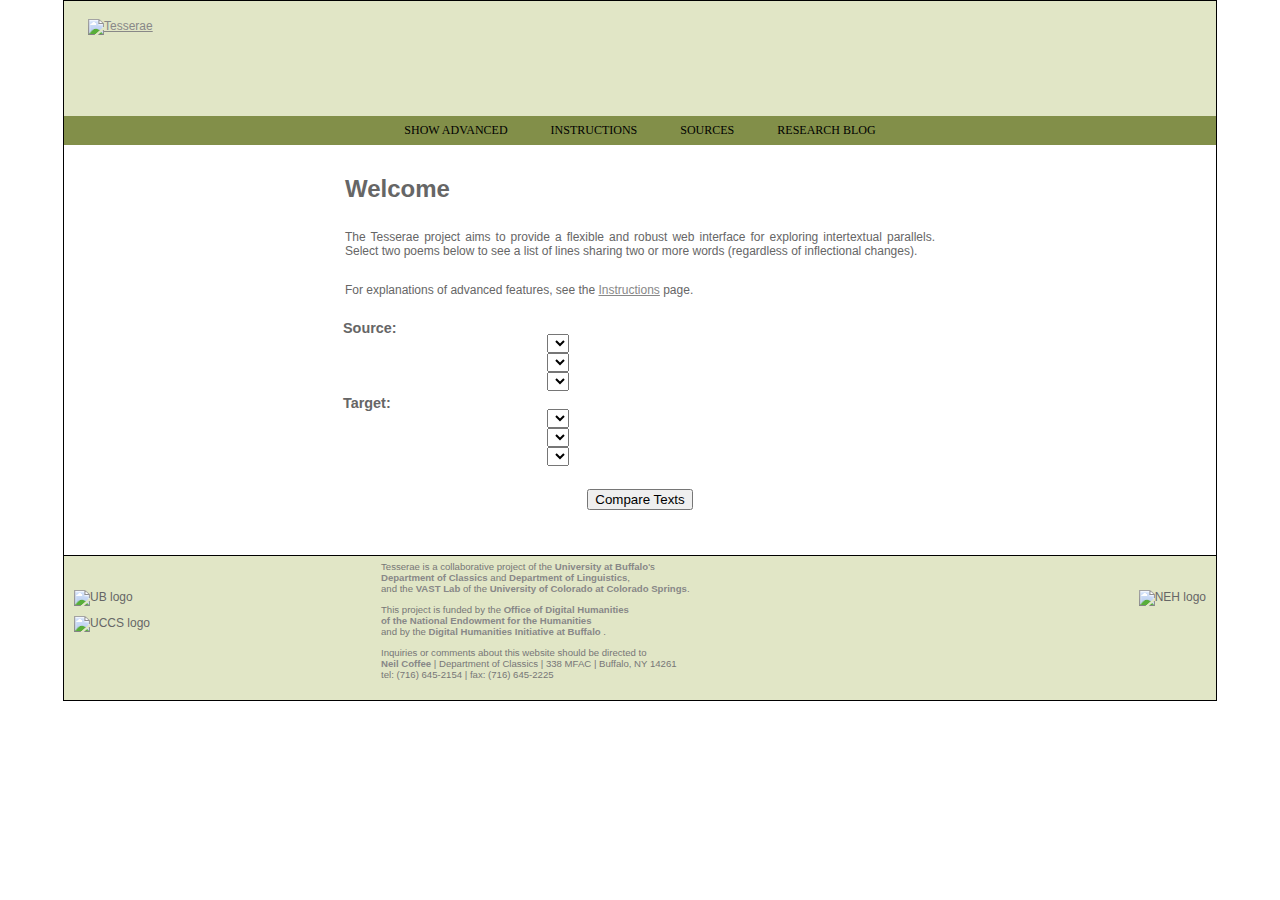
==== html/index.html @ dc73d6cf "Merge branch 'metadata_db' of https://github.com/cwf2/tesserae into metadata_db" ====
<!DOCTYPE html>

<html>
	<head lang="en-US">
		<meta http-equiv="Content-Type" content="text/html; charset=utf-8">
		<meta name="author" content="Neil Coffee, Jean-Pierre Koenig, Shakthi Poornima, Chris Forstall, Roelant Ossewaarde, James Gawley">
		<meta name="keywords" content="intertext, text analysis, classics, university at buffalo, latin">
		<meta name="description" content="Intertext analyzer for Latin texts">

		<link href="/css/style.css" rel="stylesheet" type="text/css"/>
		<link href="/images/favicon.ico" rel="shortcut icon"/>
		
		<script src="/tesserae.js"></script>
		<script src="/jquery.js"></script>
		<script type="text/javascript">
			var is_adv = false

			function toggle_adv() {
				if (is_adv) {
					$(".adv").hide()
					$("#toggle_adv").text("show advanced")
				}
				else {
					$(".adv").show()
					$("#toggle_adv").text("hide advanced")
				}
				is_adv = ! is_adv
			}
		</script>
		
		<style type="text/css">
			.adv { display: none; }
		</style>

		<!--head_insert-->

		<title>Tesserae</title>

	</head>
	<body>

		<div id="container">

		<div id="header"> 
		
			<div id="header_image">
				<a href="/"><img src="/images/Tesserae.png" alt="Tesserae" width="300"></a>
			</div>		
			<div id="nav_sub">
				<ul>
					<li><a id="toggle_adv" style="cursor:pointer;" onclick="toggle_adv()">Show Advanced</a></li>
					<li><a href="/help_adv.php">Instructions</a></li>
					<li><a href="/sources.php">Sources</a></li>
					<li><a href="http://tesserae.caset.buffalo.edu/blog/">Research Blog</a></li>
				</ul>
			</div>
	</div>
	<div id="main">
		<h1>Welcome</h1>
		
		<p>
			The Tesserae project aims to provide a flexible and robust web interface for exploring intertextual parallels. 
			Select two poems below to see a list of lines sharing two or more words (regardless of inflectional changes).
		</p>
		<p>
		For explanations of advanced features, see the <a href="/help_advanced.php">Instructions</a> page.
		</p>
	
		<form action="/cgi-bin/read_table.pl" method="get" ID="Form1">

			<table class="input">
				<tr>
					<th>Source:</th>
					<td>
						<select id="sel_source_langs" class="adv" onchange="get_authors('source');">
						</select><br />
						<select id="sel_source_authors" onchange="get_texts('source');">
						</select><br />
						<select id="sel_source_texts" onchange="get_parts('source');">
						</select><br />
						<select id="sel_source_parts" name="source">
						</select>
					</td>
				</tr>
				<tr>
					<th>Target:</th>
					<td>
						<select id="sel_target_langs" class="adv" onchange="get_authors('target');">
						</select><br />
						<select id="sel_target_authors" onchange="get_texts('target');">
						</select><br />
						<select id="sel_target_texts" onchange="get_parts('target');">
						</select><br />
						<select id="sel_target_parts" name="target">
						</select>
					</td>
				</tr>
			</table>

			<div class="adv">
				<table class="input">
					<tr>
						<th>Unit:</th>
						<td>
							<select id="sel_units" name="unit">
							</select>
						</td>
					</tr>
					<tr>
						<th>Feature:</th>
						<td>
							<select id="sel_features" name="feature">
							</select>
						</td>
					</tr>
					<tr>
						<th>Number of stop words:</th>
						<td>
							<select name="stopwords">
								<option value="0">0</option>
								<option value="10" selected="selected">10</option>
								<option value="20">20</option>
								<option value="30">30</option>
								<option value="40">40</option>
								<option value="50">50</option>
								<option value="100">100</option>
								<option value="150">150</option>
								<option value="200">200</option>
							</select>							
						</td>
					</tr>
					<tr>
						<th>Stoplist basis:</th>
						<td>
							<select name="stbasis">
								<option value="corpus">corpus</option>
								<option value="target">target</option>
								<option value="source">source</option>
								<option value="both" selected="selected">target + source</option>
							</select>
						</td>
					</tr>
					<tr>
						<th>Score basis:</th>
						<td>
							<select name="score">
								<option value="word">word</option>
								<option value="stem">stem</option>
								<option value="feature" selected="selected">feature</option>								
							</select>
						</td>
					</tr>
					<tr>
						<th>Maximum distance:</th>
						<td>
							<select name="dist">
								<option value="999">no max</option>
								<option value="5">5 words</option>
								<option value="10" selected="selected">10 words</option>
								<option value="20">20 words</option>
								<option value="30">30 words</option>
								<option value="40">40 words</option>
								<option value="50">50 words</option>
							</select>							
						</td>
					</tr>
					<tr>
						<th>Distance metric:</th>
						<td>
							<select name="dibasis">
								<option value="span">span</option>
								<option value="span-target">span-target</option>
								<option value="span-source">span-source</option>
								<option value="freq" selected="selected">frequency</option>
								<option value="freq-target">freq-target</option>
								<option value="freq-source">freq-source</option>
							</select>
						</td>
					</tr>
					<tr>
						<th>Drop scores below:</td>
						<td>
							<select name="cutoff">
								<option value="0">no cutoff</option>
								<option value="3">3</option>
								<option value="4">4</option>
								<option value="5">5</option>
								<option value="6">6</option>
								<option value="7" selected="selected">7</option>
								<option value="8">8</option>
								<option value="9">9</option>
							</select>
						</td>
					</tr>
				</table>
			</div>
			<div style="text-align:center; padding:20px;">
				<input type="submit" value="Compare Texts" ID="btnSubmit" NAME="btnSubmit" />
			</div>
		</form>
		<script type="text/javascript">
			get_langs('target', 'la')
			get_langs('source', 'la')
		</script>
	</div>
	<div id="footer">
		<div class="footer_icon_left">
				<img src="/images/ublogo.png" class="logo_wide" alt="UB logo"> <br />
				<img src="/images/uccs.png" class="logo_wide" alt="UCCS logo"> <br />
			</div>
			<div class="footer_icon_right">
				<img src="/images/neh_logo-light_bg.png" alt="NEH logo" class="logo_wide">
			</div>
			<div id="footer_content">
				<p> 
					Tesserae is a collaborative project of the 
					<a href="http://www.buffalo.edu">University at Buffalo</a>'s <br />
					<a href="http://www.classics.buffalo.edu"><b>Department of Classics</b></a> and
					<a href="http://linguistics.buffalo.edu"><b>Department of Linguistics</b></a>,<br />
					and the <a href="http://vast.uccs.edu">VAST Lab</a> of the 
					<a href="http://www.uccs.edu/">University of Colorado at Colorado Springs</a>.
				</p>
  					<p>
					This project is funded by the
					<a href="http://www.neh.gov/ODH/ODHUpdate/tabid/108/EntryId/177/Announcing-22-New-Start-Up-Grant-Awards-March-2012.aspx">
						<b>Office of Digital Humanities</b><br /> 
						of the <b>National Endowment for the Humanities</b>
					</a>
					<br /> and by the 
					<a href="http://digitalhumanities.buffalo.edu/">
						<b>Digital Humanities Initiative at Buffalo</b>
					</a>.<br />
				</p>
				<p>	
					Inquiries or comments about this website should be 
					directed to <br/>
					<a href="mailto:ncoffee@buffalo.edu"> <b>Neil Coffee</b></a> |
  		
					Department of Classics | 338 MFAC | Buffalo, NY 14261<br />

  						tel: (716) 645-2154 | fax: (716) 645-2225
				</p>
			</div>
		</div>
		</div> <!-- closes container -->
	</body>
</html>
---- css/style.css ----
body
{
	color : #666;
	background : #fff;
	margin : 0px;
	padding : 0px;
	font-family : arial, helvetica, sans-serif;
	font-size : 12px;
}

div#container
{
	min-width : 800px;
	width : 90%;
	border : 1px solid #000;
	margin: 0px auto;
}

div#header
{
	position: relative;
	background: #e1e6c6;
	height: 12em;
}

div#header_image
{
	position: absolute;
	margin: 1.5em 2em;
}

div#nav_main
{
	position: absolute;
	top: 0px;
	right: 0px;
	text-align: left;
}

div#nav_main ul
{
	margin: 10px 20px;
	list-style-type: none;
}

div#nav_main ul li
{
	list-style-type: none;
	padding: 2px;
}

div#nav_main li a
{
	text-transform : uppercase;
	text-decoration : none;
	font-family : "times new roman", serif;
}

div#nav_main a:hover
{
	clear: both;
	color : red;
}

div#nav_sub
{
	position: absolute;
	bottom: 0px;
	width: 100%;
	padding: auto;
	height : 29px;
	line-height : 29px;
	background : 	#828F49;
	text-transform : uppercase;
	font-family : "times new roman", serif;
	text-align: center;
}

div#nav_sub ul
{
	margin: 0px;
}

div#nav_sub ul li
{
	list-style-type: none;
	display: block;
	display: inline;
	padding: 0px 20px;
}

div#nav_sub li a
{
	color: black;
	text-decoration: none;
}

div#pager
{
	text-align: center;
}

div#pager span
{
	padding: 5px;
	font-weight: bold;
}

div#pager span a
{
	text-decoration: none;
	font-weight: normal;
}


div#footer
{
	position: relative;
	background : #e1e6c6;
	height: 12em;
	text-align: left;
	border-top: 1px solid black;
}

div#footer_content
{
	position: absolute;
	left: 25%;
	width: 50%;
	padding: 0em 2em 0em 2em;
}

div#footer_content p
{
	position: static;
	margin: 0px;	
	font-size : .8em;
	color : #777;
	text-align: left;
}

div#footer_content a
{
	text-decoration: none;
	font-weight: bold;
}

div.footer_icon_right
{
	position: absolute;
	text-align: right;
	right: 5px;
	top: 20%;
}

div.footer_icon_left
{
	position: absolute;
	vertical-align: top;
	left: 5px;
	top: 20%;
}


div#footer img.logo_wide
{
	max-width: 200px;
	padding: 5px;
}

div#results_sort table
{
	margin: 15px auto 10px;
	text-align: justify;
}


div#main
{
	margin: auto;
	padding: 25px;
	text-align: justify;
	min-height: 340px;
	width: 600px;
	background: white;
}

div.fullscreen_content {

	margin: auto;
	padding: 25px;
	text-align: justify;
}

div.fullscreen_nav {

	margin: auto;
	padding: 25px;
	text-align: justify;
}


div.figure
{
	margin : 25px auto;
	text-align : center;
}

div.figure_caption
{
	margin : 2px auto 10px;
	font-size : 95%;
	text-transform : uppercase;
	color : #880;
}

div.pr_container {

	text-align: center;
}

div.waiting {

	text-align: center;
}

table.data
{
	margin : 25px auto;
}

table.data th
{
 	vertical-align: top;
}

table.data caption
{
	margin : 10px auto 2px;
	font-size : 95%;
	text-transform : uppercase;
	color : #880;
}


h1
{
	margin : 0px 0px .7em;
	padding : 5px;
	font-size : 2em;
}

h2
{
	margin : 0px;
	padding : 5px 5px 15px 5px;
	font-weight : bold;
	text-transform : uppercase;
	font-size : 12px;
	color : #660;
}

span.h2
{
	font-weight : bold;
	text-transform : uppercase;
	font-size : 12px;
	color : #660;	
}

h3
{
	margin : 5px 5px 15px 5px;
	color : #880;
	font-size : 95%;
	text-transform : uppercase;
	font-weight : normal;
}

h4
{
	margin : 15px 0px 15px 0px;
	padding : 0px;
	color : #000;
	font-size : 16px;
	font-weight : bold;
}

h5
{
	font-size : 14px;
	font-weight : normal;
	color : #000;
	margin : 0px 0px 15px 0px;
}

h6
{
	font-size : 12px;
	font-weight : normal;  
}

p
{
	margin : 0px 0px 15px 0px;
	padding : 5px;
}

p.hanging
{
	padding-left : 4em;
	text-indent : -4em;
}

p.space
{
	padding : 10px;
}

p.tables
{
	text-indent : 0px;
	font-style : italic;
	color : #660;	
}

p.tess
{
  font-family : courier new;
  font-size : 12px;
  text-align : left;
}

a
{
	color : #888;
}

a:hover
{
	color : #c00;
}

img.border
{
	border : 1px solid #000;
} 

img.right
{
  float : right;
  border : 1px solid #000;
  margin : 0px 0px 5px 5px;
}

.matched 
{
color : #FF0000;
}

ul.nostyle
{
	padding : 0px 0px 15px 25px;
	margin : 0px;
	list-style-type : none;
}

ul.nostyle li
{
	padding : 0px;
	margin : 0px;
}

ul
{
  margin : 0px 0px 15px 30px;
  padding : 0px;
}

ul li
{
  margin : 0px;
  padding : 0px;
}

div.right
{
  float : right;
  margin : 0px 0px 5px 5px;
}

td.footnote
{
	font-size : 85%;
	color: #777;
}

table.input
{
	width : 570px;
}

table.input th {
	font-size:120%;
	vertical-align: top; 
	width: 200px;
	overflow: hidden;
}

table.input td {
	overflow: hidden;
}

table.output {

	width : 100%;
}

table.output td {
	background-color: #F0F0F0;
	font-weight : bold;
	font-size : 11px;
	color : #660;
	padding: 5px;
	text-align: left;
}

table.output th.phrase {
	width: 40%;
}

table.output th {
	background-color: #e1e6c6;
}

table.pr_bar {

	width:400px;
	border:1px solid black;
	padding:1px;
	margin:auto;
	border-collapse:collapse;
}
td.pr_unit {

	width:10px;
	padding:0px;
	margin:1px;
	color:green;
	background-color:green;				
}
td.pr_spacer {

	width:10px;
	height:0px;
	padding:0px;
	margin:0px;
}

table.fulltext {

	font-size:100%;
}

/* ajax progressbar */

#cwf_popup_frame {
  
	width: 96%;
	height: 90%;
  
	position: fixed;
	left: 2%;
	top: 5%;
	
	border: 2px solid black;
	background-color: white;
}

#cwf_popup {
	position: relative;
	width: 400;
	height: 100;
	margin: 50 auto;
	border: 1px solid grey;
}

#cwf_msg_frame {
	position: absolute;
	width: 300px;
	height: 48px;
	top: 0px;
	left: 50px;
}

#cwf_msg {
	margin: 20px 0px;
}

#cwf_pbar_frame {
	position: absolute;
	width: 300px;
	height: 48px;
	top: 50px;
	left: 50px;
}

#cwf_pbar_extent {
	position: absolute;
	width: 298px;
	height: 15px;
	top: 15px;
	border: 1px solid black;
}

#cwf_pbar {

	position: absolute;

	width: 100%;
	height: 100%;

	background-color: green;
}
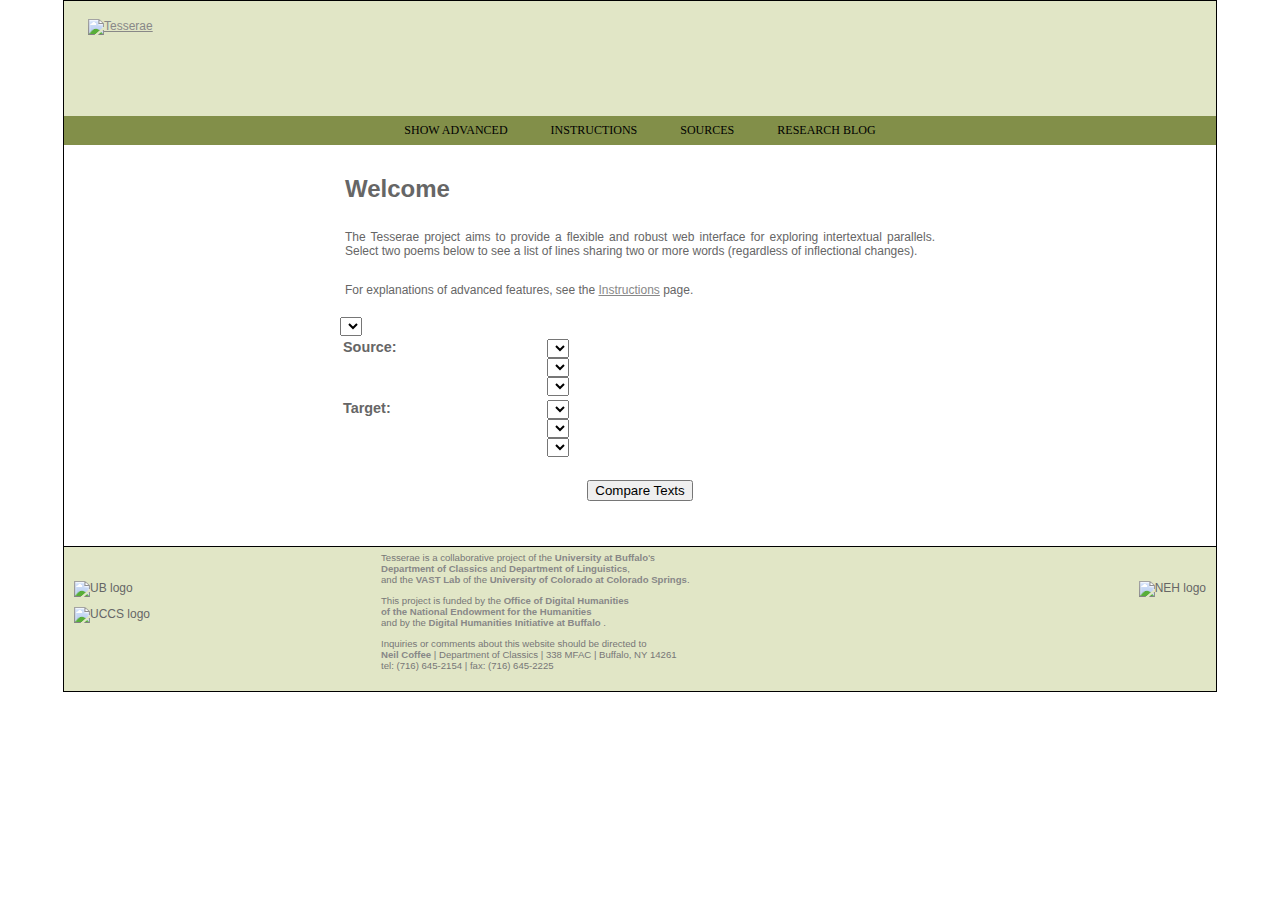
==== commit a2502df6: "web interface works with metadata_db" ====
--- a/html/index.html
+++ b/html/index.html
@@ -68,30 +68,28 @@
 	
 		<form action="/cgi-bin/read_table.pl" method="get" ID="Form1">
 
+			<select id="sel_preset" onchange="get_authors('target'); get_authors('source')"></select>
+
 			<table class="input">
 				<tr>
 					<th>Source:</th>
 					<td>
-						<select id="sel_source_langs" class="adv" onchange="get_authors('source');">
-						</select><br />
 						<select id="sel_source_authors" onchange="get_texts('source');">
 						</select><br />
-						<select id="sel_source_texts" onchange="get_parts('source');">
-						</select><br />
-						<select id="sel_source_parts" name="source">
+						<select id="sel_source_texts" name="source" onchange="get_parts('source');">
+						</select><br />
+						<select id="sel_source_parts" name="part_source">
 						</select>
 					</td>
 				</tr>
 				<tr>
 					<th>Target:</th>
 					<td>
-						<select id="sel_target_langs" class="adv" onchange="get_authors('target');">
-						</select><br />
 						<select id="sel_target_authors" onchange="get_texts('target');">
 						</select><br />
-						<select id="sel_target_texts" onchange="get_parts('target');">
-						</select><br />
-						<select id="sel_target_parts" name="target">
+						<select id="sel_target_texts" name="target" onchange="get_parts('target');">
+						</select><br />
+						<select id="sel_target_parts" name="part_target">
 						</select>
 					</td>
 				</tr>
@@ -146,7 +144,7 @@
 							<select name="score">
 								<option value="word">word</option>
 								<option value="stem">stem</option>
-								<option value="feature" selected="selected">feature</option>								
+								<option value="feature">feature</option>								
 							</select>
 						</td>
 					</tr>
@@ -199,8 +197,7 @@
 			</div>
 		</form>
 		<script type="text/javascript">
-			get_langs('target', 'la')
-			get_langs('source', 'la')
+			init_form()
 		</script>
 	</div>
 	<div id="footer">
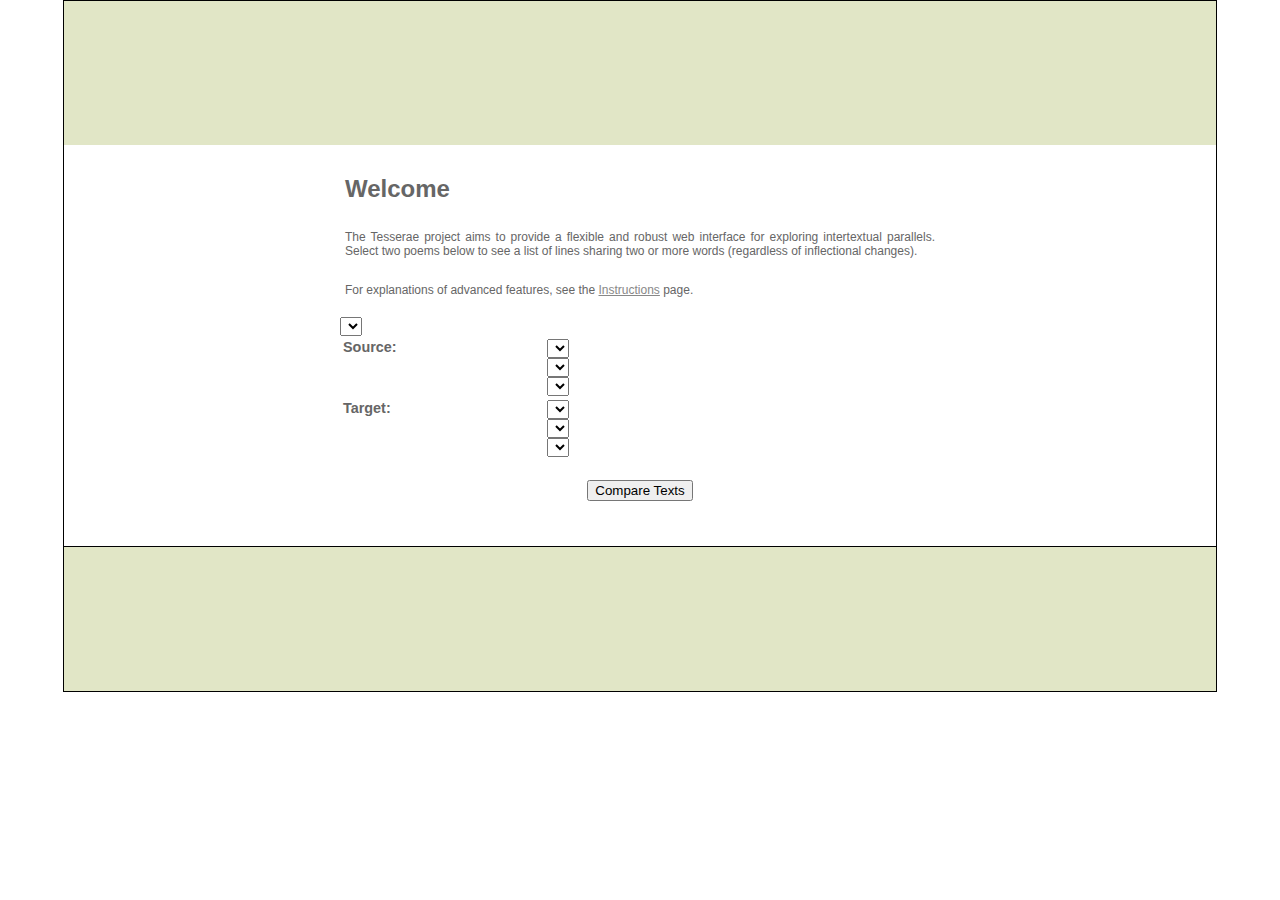
==== commit 50e4d70d: "read_bin working without php" ====
--- a/html/index.html
+++ b/html/index.html
@@ -26,6 +26,85 @@
 				}
 				is_adv = ! is_adv
 			}
+
+			function load_results(session) {
+				var newform = jQuery("<form />", {
+					id: "form_dynamic",
+					action: "/cgi-bin/read_bin.pl",
+					method: "GET"
+				})
+						
+				var inputelement = jQuery("<input />", {
+					type: "text",
+					name: "session",
+					value: session
+				})
+				newform.append(inputelement)
+
+				$("#container").append(newform)
+
+				newform.submit()
+			}
+
+			function read_table(data) {
+				$.post("/cgi-bin/read_table.pl", data, function() {
+						load_results(data.session)
+					})
+
+				init_progress_bar()
+
+				setInterval(function() {update_progress(data.session)}, 1000)
+			}
+
+			function launch_search() {
+				$.getJSON("/cgi-bin/init_session.pl", {}, function(r) {
+					var data = {
+						source: $("#sel_source_texts").val(),
+						part_source: $("#sel_source_parts").val(),
+						target: $("#sel_target_texts").val(),
+						part_target: $("#sel_target_parts").val(),
+						unit: $("#sel_units").val(),
+						feature: $("#sel_feature").val(),
+						stopwords: $("#sel_stop").val(),
+						stbasis: $("#sel_stbasis").val(),
+						score: $("#sel_scbasis").val(),
+						dist: $("#sel_dist").val(),
+						dibasis: $("#sel_dibasis").val(),
+						cutoff: $("#sel_cutoff").val(),
+						session: r.session
+					}
+					read_table(data)
+				})
+			}
+
+			function init_progress_bar() {
+				var popup_frame = jQuery("<div />", {id: "cwf_popup_frame"})
+				var popup = jQuery("<div />", {id: "cwf_popup"})
+				var msg_frame = jQuery("<div />", {id: "cwf_msg_frame"})
+				var msg = jQuery("<div />", {id: "cwf_msg"})
+				msg.append("<p>Please wait...</p>")
+				var pbar_frame = jQuery("<div />", {id: "cwf_pbar_frame"})
+				var pbar = jQuery("<progress />", {
+					id: "cwf_pbar",
+					max: "100",
+					value: "0"
+				})
+
+				pbar_frame.append(pbar)
+				msg_frame.append(msg)
+				popup.append(msg_frame)
+				popup.append(pbar_frame)
+				popup_frame.append(popup)
+
+				$("#container").append(popup_frame)
+			}
+
+			function update_progress(session) {
+				$.getJSON("/cgi-bin/progress.pl", {session: session}, function(r) {
+					$("#cwf_pbar").attr("value", r.progress)
+					$("#cwf_msg").html(r.msg)
+				})
+			}
 		</script>
 		
 		<style type="text/css">
@@ -41,205 +120,159 @@
 
 		<div id="container">
 
-		<div id="header"> 
+			<div id="header"> 
+			
+			</div>
+			<div id="main">
+				<h1>Welcome</h1>
 		
-			<div id="header_image">
-				<a href="/"><img src="/images/Tesserae.png" alt="Tesserae" width="300"></a>
-			</div>		
-			<div id="nav_sub">
-				<ul>
-					<li><a id="toggle_adv" style="cursor:pointer;" onclick="toggle_adv()">Show Advanced</a></li>
-					<li><a href="/help_adv.php">Instructions</a></li>
-					<li><a href="/sources.php">Sources</a></li>
-					<li><a href="http://tesserae.caset.buffalo.edu/blog/">Research Blog</a></li>
-				</ul>
-			</div>
-	</div>
-	<div id="main">
-		<h1>Welcome</h1>
-		
-		<p>
-			The Tesserae project aims to provide a flexible and robust web interface for exploring intertextual parallels. 
-			Select two poems below to see a list of lines sharing two or more words (regardless of inflectional changes).
-		</p>
-		<p>
-		For explanations of advanced features, see the <a href="/help_advanced.php">Instructions</a> page.
-		</p>
+				<p>
+					The Tesserae project aims to provide a flexible and robust web interface for exploring intertextual parallels. 
+					Select two poems below to see a list of lines sharing two or more words (regardless of inflectional changes).
+				</p>
+			<p>
+			For explanations of advanced features, see the <a href="/help_advanced.php">Instructions</a> page.
+			</p>
 	
-		<form action="/cgi-bin/read_table.pl" method="get" ID="Form1">
-
-			<select id="sel_preset" onchange="get_authors('target'); get_authors('source')"></select>
-
-			<table class="input">
-				<tr>
-					<th>Source:</th>
-					<td>
-						<select id="sel_source_authors" onchange="get_texts('source');">
-						</select><br />
-						<select id="sel_source_texts" name="source" onchange="get_parts('source');">
-						</select><br />
-						<select id="sel_source_parts" name="part_source">
-						</select>
-					</td>
-				</tr>
-				<tr>
-					<th>Target:</th>
-					<td>
-						<select id="sel_target_authors" onchange="get_texts('target');">
-						</select><br />
-						<select id="sel_target_texts" name="target" onchange="get_parts('target');">
-						</select><br />
-						<select id="sel_target_parts" name="part_target">
-						</select>
-					</td>
-				</tr>
-			</table>
-
-			<div class="adv">
+			<form action="/" method="get" ID="Form1">
+
+				<select id="sel_preset" onchange="get_authors('target'); get_authors('source')"></select>
+
 				<table class="input">
 					<tr>
-						<th>Unit:</th>
+						<th>Source:</th>
 						<td>
-							<select id="sel_units" name="unit">
+							<select id="sel_source_authors" onchange="get_texts('source');">
+							</select><br />
+							<select id="sel_source_texts" onchange="get_parts('source');">
+							</select><br />
+							<select id="sel_source_parts">
 							</select>
 						</td>
 					</tr>
 					<tr>
-						<th>Feature:</th>
+						<th>Target:</th>
 						<td>
-							<select id="sel_features" name="feature">
-							</select>
-						</td>
-					</tr>
-					<tr>
-						<th>Number of stop words:</th>
-						<td>
-							<select name="stopwords">
-								<option value="0">0</option>
-								<option value="10" selected="selected">10</option>
-								<option value="20">20</option>
-								<option value="30">30</option>
-								<option value="40">40</option>
-								<option value="50">50</option>
-								<option value="100">100</option>
-								<option value="150">150</option>
-								<option value="200">200</option>
-							</select>							
-						</td>
-					</tr>
-					<tr>
-						<th>Stoplist basis:</th>
-						<td>
-							<select name="stbasis">
-								<option value="corpus">corpus</option>
-								<option value="target">target</option>
-								<option value="source">source</option>
-								<option value="both" selected="selected">target + source</option>
-							</select>
-						</td>
-					</tr>
-					<tr>
-						<th>Score basis:</th>
-						<td>
-							<select name="score">
-								<option value="word">word</option>
-								<option value="stem">stem</option>
-								<option value="feature">feature</option>								
-							</select>
-						</td>
-					</tr>
-					<tr>
-						<th>Maximum distance:</th>
-						<td>
-							<select name="dist">
-								<option value="999">no max</option>
-								<option value="5">5 words</option>
-								<option value="10" selected="selected">10 words</option>
-								<option value="20">20 words</option>
-								<option value="30">30 words</option>
-								<option value="40">40 words</option>
-								<option value="50">50 words</option>
-							</select>							
-						</td>
-					</tr>
-					<tr>
-						<th>Distance metric:</th>
-						<td>
-							<select name="dibasis">
-								<option value="span">span</option>
-								<option value="span-target">span-target</option>
-								<option value="span-source">span-source</option>
-								<option value="freq" selected="selected">frequency</option>
-								<option value="freq-target">freq-target</option>
-								<option value="freq-source">freq-source</option>
-							</select>
-						</td>
-					</tr>
-					<tr>
-						<th>Drop scores below:</td>
-						<td>
-							<select name="cutoff">
-								<option value="0">no cutoff</option>
-								<option value="3">3</option>
-								<option value="4">4</option>
-								<option value="5">5</option>
-								<option value="6">6</option>
-								<option value="7" selected="selected">7</option>
-								<option value="8">8</option>
-								<option value="9">9</option>
+							<select id="sel_target_authors" onchange="get_texts('target');">
+							</select><br />
+							<select id="sel_target_texts" onchange="get_parts('target');">
+							</select><br />
+							<select id="sel_target_parts">
 							</select>
 						</td>
 					</tr>
 				</table>
-			</div>
-			<div style="text-align:center; padding:20px;">
-				<input type="submit" value="Compare Texts" ID="btnSubmit" NAME="btnSubmit" />
-			</div>
-		</form>
+
+				<div class="adv">
+					<table class="input">
+						<tr>
+							<th>Unit:</th>
+							<td>
+								<select id="sel_units" name="unit">
+								</select>
+							</td>
+						</tr>
+						<tr>
+							<th>Feature:</th>
+							<td>
+								<select id="sel_features" name="feature">
+								</select>
+							</td>
+						</tr>
+						<tr>
+							<th>Number of stop words:</th>
+							<td>
+								<select id="sel_stop">
+									<option value="0">0</option>
+									<option value="10" selected="selected">10</option>
+									<option value="20">20</option>
+									<option value="30">30</option>
+									<option value="40">40</option>
+									<option value="50">50</option>
+									<option value="100">100</option>
+									<option value="150">150</option>
+									<option value="200">200</option>
+								</select>							
+							</td>
+						</tr>
+						<tr>
+							<th>Stoplist basis:</th>
+							<td>
+								<select id="sel_stbasis">
+									<option value="corpus">corpus</option>
+									<option value="target">target</option>
+										<option value="source">source</option>
+									<option value="both" selected="selected">target + source</option>
+								</select>
+							</td>
+						</tr>
+						<tr>
+								<th>Score basis:</th>
+							<td>
+								<select id="sel_scbasis">
+									<option value="word">word</option>
+									<option value="stem">stem</option>
+									<option value="feature">feature</option>								
+								</select>
+							</td>
+						</tr>
+						<tr>
+							<th>Maximum distance:</th>
+							<td>
+								<select id="sel_dist">
+									<option value="999">no max</option>
+									<option value="5">5 words</option>
+									<option value="10" selected="selected">10 words</option>
+									<option value="20">20 words</option>
+									<option value="30">30 words</option>
+									<option value="40">40 words</option>
+									<option value="50">50 words</option>
+								</select>							
+							</td>
+						</tr>
+						<tr>
+							<th>Distance metric:</th>
+							<td>
+								<select id="sel_dibasis">
+									<option value="span">span</option>
+									<option value="span-target">span-target</option>
+									<option value="span-source">span-source</option>
+									<option value="freq" selected="selected">frequency</option>
+									<option value="freq-target">freq-target</option>
+									<option value="freq-source">freq-source</option>
+								</select>
+							</td>
+						</tr>
+						<tr>
+							<th>Drop scores below:</td>
+							<td>
+								<select id="sel_cutoff">
+									<option value="0">no cutoff</option>
+									<option value="3">3</option>
+									<option value="4">4</option>
+									<option value="5">5</option>
+									<option value="6">6</option>
+									<option value="7" selected="selected">7</option>
+									<option value="8">8</option>
+									<option value="9">9</option>
+								</select>
+							</td>
+						</tr>
+					</table>
+				</div>
+				<div style="text-align:center; padding:20px;">
+					<input type="button" value="Compare Texts" ID="btn_search" onclick="launch_search()" />
+				</div>
+			</form>
+		</div>
+		<div id="footer">
+		</div>
+		</div> <!-- closes container -->
 		<script type="text/javascript">
+			$.get("header.html", {}, function(data) { $("#header").html(data)})
+			$.get("footer.html", {}, function(data) { $("#footer").html(data)})
 			init_form()
 		</script>
-	</div>
-	<div id="footer">
-		<div class="footer_icon_left">
-				<img src="/images/ublogo.png" class="logo_wide" alt="UB logo"> <br />
-				<img src="/images/uccs.png" class="logo_wide" alt="UCCS logo"> <br />
-			</div>
-			<div class="footer_icon_right">
-				<img src="/images/neh_logo-light_bg.png" alt="NEH logo" class="logo_wide">
-			</div>
-			<div id="footer_content">
-				<p> 
-					Tesserae is a collaborative project of the 
-					<a href="http://www.buffalo.edu">University at Buffalo</a>'s <br />
-					<a href="http://www.classics.buffalo.edu"><b>Department of Classics</b></a> and
-					<a href="http://linguistics.buffalo.edu"><b>Department of Linguistics</b></a>,<br />
-					and the <a href="http://vast.uccs.edu">VAST Lab</a> of the 
-					<a href="http://www.uccs.edu/">University of Colorado at Colorado Springs</a>.
-				</p>
-  					<p>
-					This project is funded by the
-					<a href="http://www.neh.gov/ODH/ODHUpdate/tabid/108/EntryId/177/Announcing-22-New-Start-Up-Grant-Awards-March-2012.aspx">
-						<b>Office of Digital Humanities</b><br /> 
-						of the <b>National Endowment for the Humanities</b>
-					</a>
-					<br /> and by the 
-					<a href="http://digitalhumanities.buffalo.edu/">
-						<b>Digital Humanities Initiative at Buffalo</b>
-					</a>.<br />
-				</p>
-				<p>	
-					Inquiries or comments about this website should be 
-					directed to <br/>
-					<a href="mailto:ncoffee@buffalo.edu"> <b>Neil Coffee</b></a> |
-  		
-					Department of Classics | 338 MFAC | Buffalo, NY 14261<br />
-
-  						tel: (716) 645-2154 | fax: (716) 645-2225
-				</p>
-			</div>
-		</div>
-		</div> <!-- closes container -->
 	</body>
 </html>
 
--- a/css/style.css
+++ b/css/style.css
@@ -466,23 +466,23 @@
 
 #cwf_popup_frame {
   
-	width: 96%;
-	height: 90%;
+	width: 100%;
+	height: 100%;
   
 	position: fixed;
-	left: 2%;
-	top: 5%;
+	left: 0px;
+	top: 0px;
 	
-	border: 2px solid black;
-	background-color: white;
+	background-color: rgba(0,0,0,.5);
 }
 
 #cwf_popup {
 	position: relative;
-	width: 400;
-	height: 100;
-	margin: 50 auto;
-	border: 1px solid grey;
+	width: 400px;
+	height: 100px;
+	margin: 10% auto;
+	border: 1px solid black;
+	background-color: white;
 }
 
 #cwf_msg_frame {
@@ -505,21 +505,10 @@
 	left: 50px;
 }
 
-#cwf_pbar_extent {
-	position: absolute;
-	width: 298px;
-	height: 15px;
-	top: 15px;
-	border: 1px solid black;
-}
-
 #cwf_pbar {
-
-	position: absolute;
-
-	width: 100%;
-	height: 100%;
-
-	background-color: green;
-}
-
+	width: 290px;
+	left: 5px;
+	height: 50px;
+	top: 0px;
+}
+
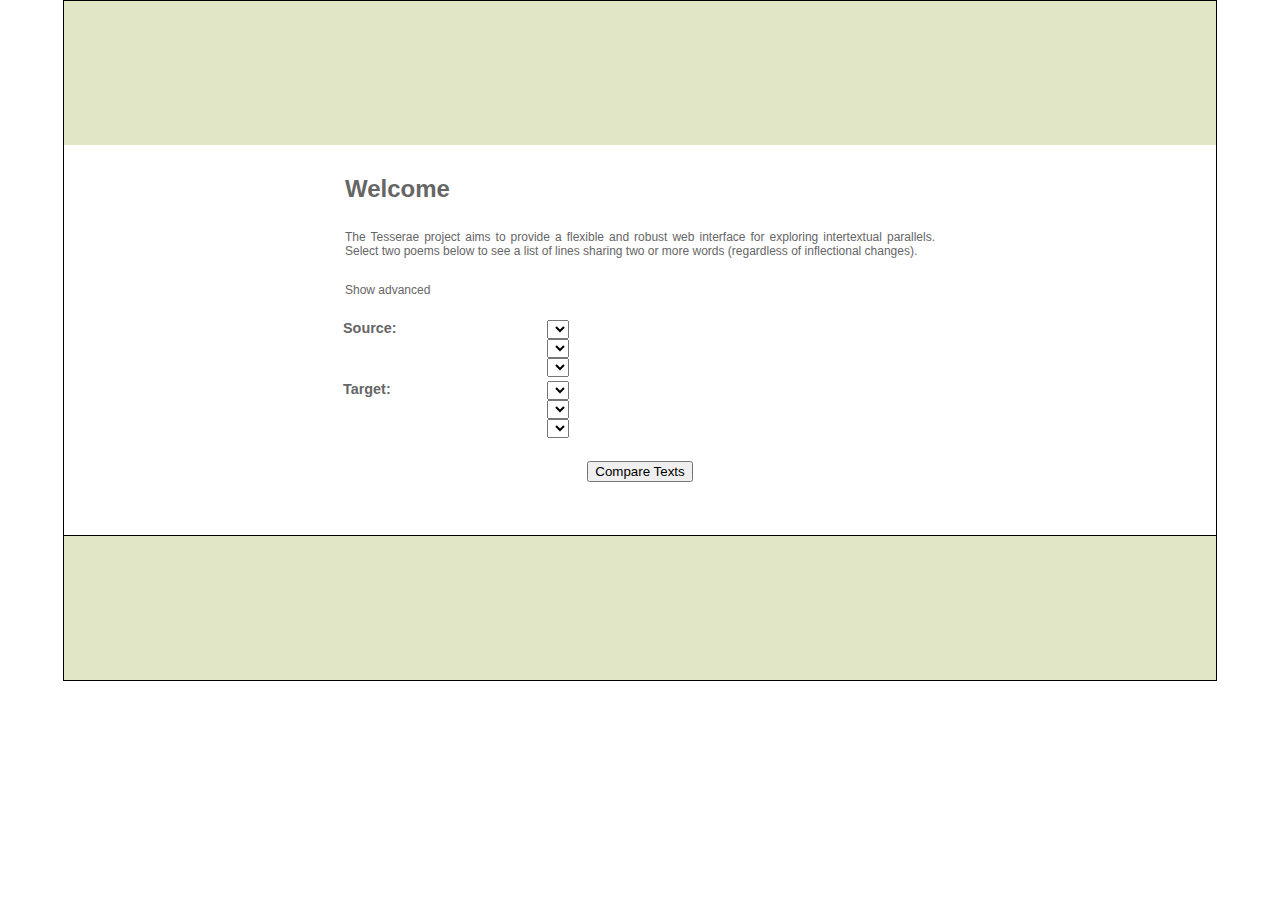
==== commit 52f44c65: "fulltext display working using jquery" ====
--- a/html/index.html
+++ b/html/index.html
@@ -18,11 +18,11 @@
 			function toggle_adv() {
 				if (is_adv) {
 					$(".adv").hide()
-					$("#toggle_adv").text("show advanced")
+					$("#toggle_adv").text("Show advanced")
 				}
 				else {
 					$(".adv").show()
-					$("#toggle_adv").text("hide advanced")
+					$("#toggle_adv").text("Hide advanced")
 				}
 				is_adv = ! is_adv
 			}
@@ -47,6 +47,7 @@
 			}
 
 			function read_table(data) {
+				console.log(data)
 				$.post("/cgi-bin/read_table.pl", data, function() {
 						load_results(data.session)
 					})
@@ -64,7 +65,7 @@
 						target: $("#sel_target_texts").val(),
 						part_target: $("#sel_target_parts").val(),
 						unit: $("#sel_units").val(),
-						feature: $("#sel_feature").val(),
+						feature: $("#sel_features").val(),
 						stopwords: $("#sel_stop").val(),
 						stbasis: $("#sel_stbasis").val(),
 						score: $("#sel_scbasis").val(),
@@ -105,6 +106,14 @@
 					$("#cwf_msg").html(r.msg)
 				})
 			}
+
+			function toggle_multi_feature() {
+				if ($("#chk_multi_feature").is(":checked")) {
+					$("#sel_features").attr("multiple", "multiple")
+				} else {
+					$("#sel_features").removeAttr("multiple")
+				}
+			}
 		</script>
 		
 		<style type="text/css">
@@ -131,14 +140,18 @@
 					Select two poems below to see a list of lines sharing two or more words (regardless of inflectional changes).
 				</p>
 			<p>
-			For explanations of advanced features, see the <a href="/help_advanced.php">Instructions</a> page.
+				<span id="toggle_adv" onclick="toggle_adv()">Show advanced</span>
 			</p>
 	
 			<form action="/" method="get" ID="Form1">
 
-				<select id="sel_preset" onchange="get_authors('target'); get_authors('source')"></select>
-
 				<table class="input">
+					<tr class="adv">
+						<th>Corpus</th>
+						<td>
+							<select id="sel_preset" onchange="get_authors('target'); get_authors('source')"></select>
+						</td>
+					</tr>
 					<tr>
 						<th>Source:</th>
 						<td>
@@ -177,6 +190,7 @@
 							<td>
 								<select id="sel_features" name="feature">
 								</select>
+								<input type="checkbox" id="chk_multi_feature" onchange="toggle_multi_feature()">allow multiple</input>
 							</td>
 						</tr>
 						<tr>
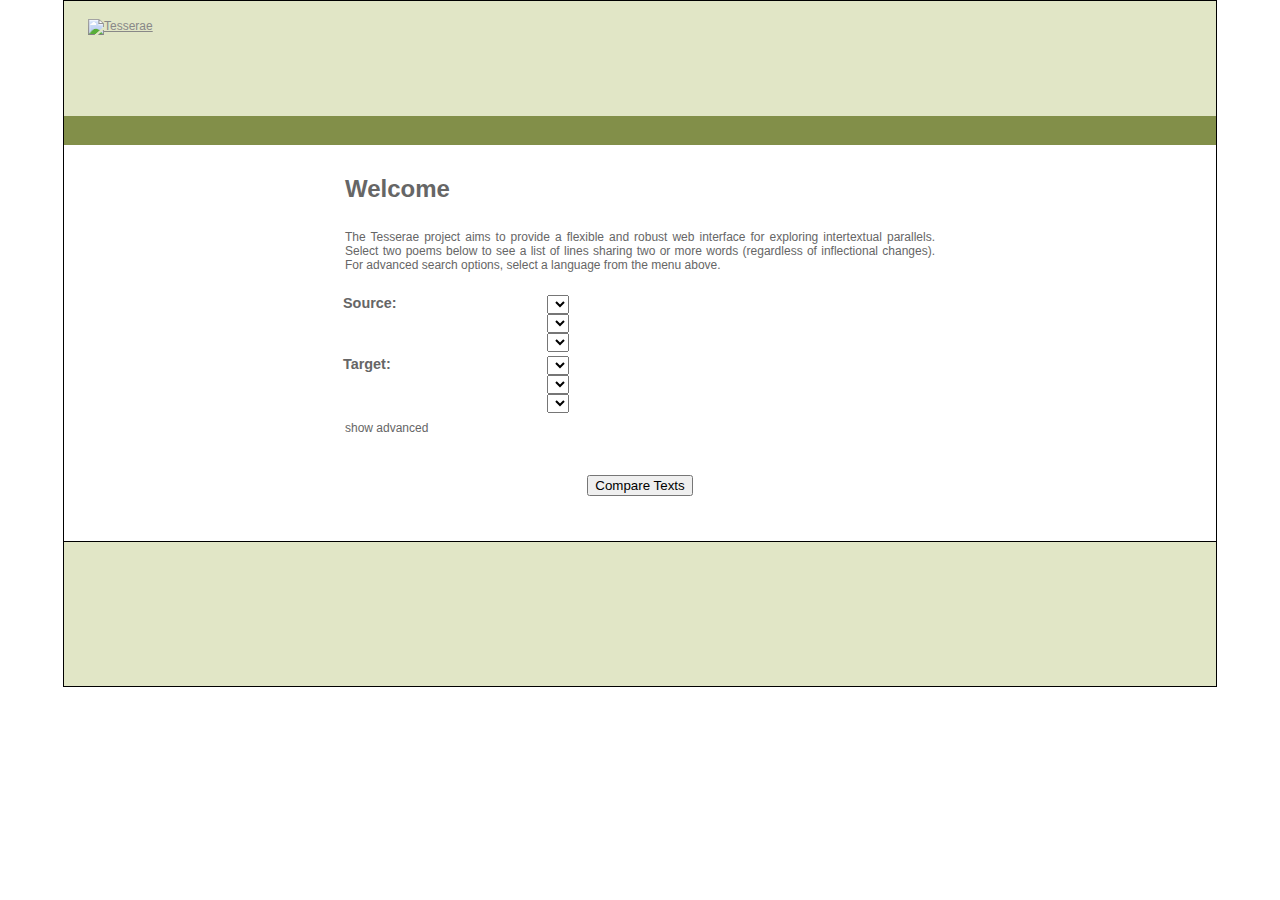
==== commit 6a25a5c8: "remove post method ajax requests for static content" ====
--- a/html/index.html
+++ b/html/index.html
@@ -1,293 +1,251 @@
 <!DOCTYPE html>
-
 <html>
-	<head lang="en-US">
-		<meta http-equiv="Content-Type" content="text/html; charset=utf-8">
-		<meta name="author" content="Neil Coffee, Jean-Pierre Koenig, Shakthi Poornima, Chris Forstall, Roelant Ossewaarde, James Gawley">
+   <head>
+      <meta charset="utf-8">
+		<meta name="author" content="Neil Coffee, Jean-Pierre Koenig, Shakthi Poornima, Chris Forstall, Roelant Ossewaarde">
 		<meta name="keywords" content="intertext, text analysis, classics, university at buffalo, latin">
 		<meta name="description" content="Intertext analyzer for Latin texts">
-
 		<link href="/css/style.css" rel="stylesheet" type="text/css"/>
 		<link href="/images/favicon.ico" rel="shortcut icon"/>
 		
-		<script src="/tesserae.js"></script>
-		<script src="/jquery.js"></script>
-		<script type="text/javascript">
-			var is_adv = false
-
-			function toggle_adv() {
-				if (is_adv) {
-					$(".adv").hide()
-					$("#toggle_adv").text("Show advanced")
-				}
-				else {
-					$(".adv").show()
-					$("#toggle_adv").text("Hide advanced")
-				}
-				is_adv = ! is_adv
-			}
-
-			function load_results(session) {
-				var newform = jQuery("<form />", {
-					id: "form_dynamic",
-					action: "/cgi-bin/read_bin.pl",
-					method: "GET"
-				})
-						
-				var inputelement = jQuery("<input />", {
-					type: "text",
-					name: "session",
-					value: session
-				})
-				newform.append(inputelement)
-
-				$("#container").append(newform)
-
-				newform.submit()
-			}
-
-			function read_table(data) {
-				console.log(data)
-				$.post("/cgi-bin/read_table.pl", data, function() {
-						load_results(data.session)
-					})
-
-				init_progress_bar()
-
-				setInterval(function() {update_progress(data.session)}, 1000)
-			}
-
-			function launch_search() {
-				$.getJSON("/cgi-bin/init_session.pl", {}, function(r) {
-					var data = {
-						source: $("#sel_source_texts").val(),
-						part_source: $("#sel_source_parts").val(),
-						target: $("#sel_target_texts").val(),
-						part_target: $("#sel_target_parts").val(),
-						unit: $("#sel_units").val(),
-						feature: $("#sel_features").val(),
-						stopwords: $("#sel_stop").val(),
-						stbasis: $("#sel_stbasis").val(),
-						score: $("#sel_scbasis").val(),
-						dist: $("#sel_dist").val(),
-						dibasis: $("#sel_dibasis").val(),
-						cutoff: $("#sel_cutoff").val(),
-						session: r.session
-					}
-					read_table(data)
-				})
-			}
-
-			function init_progress_bar() {
-				var popup_frame = jQuery("<div />", {id: "cwf_popup_frame"})
-				var popup = jQuery("<div />", {id: "cwf_popup"})
-				var msg_frame = jQuery("<div />", {id: "cwf_msg_frame"})
-				var msg = jQuery("<div />", {id: "cwf_msg"})
-				msg.append("<p>Please wait...</p>")
-				var pbar_frame = jQuery("<div />", {id: "cwf_pbar_frame"})
-				var pbar = jQuery("<progress />", {
-					id: "cwf_pbar",
-					max: "100",
-					value: "0"
-				})
-
-				pbar_frame.append(pbar)
-				msg_frame.append(msg)
-				popup.append(msg_frame)
-				popup.append(pbar_frame)
-				popup_frame.append(popup)
-
-				$("#container").append(popup_frame)
-			}
-
-			function update_progress(session) {
-				$.getJSON("/cgi-bin/progress.pl", {session: session}, function(r) {
-					$("#cwf_pbar").attr("value", r.progress)
-					$("#cwf_msg").html(r.msg)
-				})
-			}
-
-			function toggle_multi_feature() {
-				if ($("#chk_multi_feature").is(":checked")) {
-					$("#sel_features").attr("multiple", "multiple")
-				} else {
-					$("#sel_features").removeAttr("multiple")
-				}
-			}
-		</script>
-		
-		<style type="text/css">
-			.adv { display: none; }
-		</style>
-
 		<!--head_insert-->
 
 		<title>Tesserae</title>
-
-	</head>
-	<body>
-
-		<div id="container">
-
-			<div id="header"> 
-			
+      <script src="/jquery.js"></script>
+      <script src="/tesserae.js"></script>
+      <script type="text/javascript">
+   		var lang = {
+   			"target": "la",
+   			"source": "la"
+   		}
+   		var selected = {
+   			"target": "vergil.georgics.part.1",
+   			"source": "catullus.carmina"
+   		}
+         var feature = {
+            "stem": "lemma",
+            "word": "exact word",
+            "3gr": "character 3-gram"
+         }
+         var isAdvanced = false
+   
+         var sentinel = 0
+         function checkSentinel() {
+            sentinel += 1
+            if (sentinel == 2) {
+               populate_author(lang["target"], "target")
+               populate_author(lang["source"], "source")
+               set_defaults(lang, selected);               
+            }
+         }
+         
+         function loadTextList(lang) {
+            var elem = $("<select />")
+            elem.attr("id", lang + "_texts")
+            elem.load("/textlist." + lang + ".r.html", function() {
+               $("#textlists").append(elem)
+               checkSentinel()
+            })
+         }
+                  
+         $(document).ready(function() {            
+            $("#nav_main").load("/nav_main.html", function(){
+               $("#nav_main_search").addClass("nav_selected")
+            })
+            $("#nav_sub").load("/nav_search.html", function(){
+               $("#nav_search_la").addClass("nav_selected")
+            })
+            $("#footer").load("/footer.html")
+                                    
+            loadTextList(lang["source"])
+            if (lang["source"] != lang["target"]) {
+               loadTextList(lang["target"])
+            } else {
+               checkSentinel()
+            }
+            
+            for (var k in feature) {
+              $("#sel_feature").append($("<option />").val(k).text(feature[k])) 
+            }
+
+            $("#switch_advanced").click(function(){
+               toggleAdvanced(isAdvanced)
+               isAdvanced = ! isAdvanced
+            })
+            $("#sel_auth_source").change(function() {
+               populate_work(lang["source"], "source")
+            })
+            $("#sel_work_source").change(function() {
+               populate_part(lang["source"], "source")
+            })
+            $("#sel_auth_target").change(function() {
+               populate_work(lang["target"], "target")
+            })
+            $("#sel_work_target").change(function() {
+               populate_part(lang["target"], "target")
+            })
+         })
+         
+      </script>
+   </head>
+   <body>
+      <div id="container">
+         <div id="header">
+   			<div id="header_image">
+   				<a href="/">
+                  <img src="/images/Tesserae.png" alt="Tesserae" width="300">
+               </a>
+   			</div>
+   			<div id="nav_main">
+   			</div>
+   			<div id="nav_sub">
+   			</div>
+         </div>
+         <div id="main">
+
+            <h1>Welcome</h1>
+
+            <p>
+               The Tesserae project aims to provide a flexible and robust web interface for exploring intertextual parallels.
+               Select two poems below to see a list of lines sharing two or more words (regardless of inflectional changes).
+               For advanced search options, select a language from the menu above.
+            </p>	
+         	<form action="/cgi-bin/read_table.pl" method="post" ID="Form1">
+
+         		<table class="input">
+         			<tr>
+         				<th>Source:</th>
+         				<td>
+         					<select id="sel_auth_source">
+         					</select><br />
+         					<select id="sel_work_source">
+         					</select><br />
+         					<select id="sel_part_source" name="source">
+         					</select>
+         				</td>
+         			</tr>
+         			<tr>
+         				<th>Target:</th>
+         				<td>
+         					<select id="sel_auth_target">
+         					</select><br />
+         					<select id="sel_work_target">
+         					</select><br />
+         					<select id="sel_part_target" name="target">
+         					</select>
+         				</td>
+         			</tr>
+         		</table>
+
+         		<div id="switch_advanced">
+         			<p id="msg_advanced">show advanced</p>
+         		</div>
+         		<div class="advanced" style="display:none;">
+         			<table class="input">
+         				<tr>
+         					<th>Unit:</th>
+         					<td>
+         						<select name="unit">
+         							<option value="line">line</option>
+         							<option value="phrase">phrase</option>
+         						</select>
+         					</td>
+         				</tr>
+         				<tr>
+         					<th>Feature:</th>
+         					<td>
+         						<select id="sel_feature" name="feature">
+         						</select>
+         					</td>
+         				</tr>
+         				<tr>
+         					<th>Number of stop words:</th>
+         					<td>
+         						<select name="stopwords">
+         							<option value="0">0</option>
+         							<option value="10" selected="selected">10</option>
+         							<option value="20">20</option>
+         							<option value="30">30</option>
+         							<option value="40">40</option>
+         							<option value="50">50</option>
+         							<option value="100">100</option>
+         							<option value="150">150</option>
+         							<option value="200">200</option>
+         						</select>							
+         					</td>
+         				</tr>
+         				<tr>
+         					<th>Stoplist basis:</th>
+         					<td>
+         						<select name="stbasis">
+         							<option value="corpus">corpus</option>
+         							<option value="target">target</option>
+         							<option value="source">source</option>
+         							<option value="both" selected="selected">target + source</option>
+         						</select>
+         					</td>
+         				</tr>
+         				<tr>
+         					<th>Score basis:</th>
+         					<td>
+         						<select name="score">
+         							<option value="word">word</option>
+         							<option value="stem">stem</option>
+         							<option value="feature">feature</option>								
+         						</select>
+         					</td>
+         				</tr>
+         				<tr>
+         					<th>Maximum distance:</th>
+         					<td>
+         						<select name="dist">
+         							<option value="999">no max</option>
+         							<option value="5">5 words</option>
+         							<option value="10" selected="selected">10 words</option>
+         							<option value="20">20 words</option>
+         							<option value="30">30 words</option>
+         							<option value="40">40 words</option>
+         							<option value="50">50 words</option>
+         						</select>							
+         					</td>
+         				</tr>
+         				<tr>
+         					<th>Distance metric:</th>
+         					<td>
+         						<select name="dibasis">
+         							<option value="span">span</option>
+         							<option value="freq" selected="selected">frequency</option>
+         						</select>
+         					</td>
+         				</tr>
+         				<tr>
+         					<th>Drop scores below:</td>
+         					<td>
+         						<select name="cutoff">
+         							<option value="0">no cutoff</option>
+         							<option value="3">3</option>
+         							<option value="4">4</option>
+         							<option value="5">5</option>
+         							<option value="6">6</option>
+         							<option value="7" selected="selected">7</option>
+         							<option value="8">8</option>
+         							<option value="9">9</option>
+         						</select>
+         					</td>
+         				</tr>
+         			</table>
+         		</div>
+         		<div style="text-align:center; padding:20px;">
+         			<input type="submit" value="Compare Texts" ID="btnSubmit" NAME="btnSubmit" />
+         		</div>
+            </form>
+      		<div id="textlists" style="visibility:hidden">
+            </div>
+         </div>
+   		<div id="footer">
 			</div>
-			<div id="main">
-				<h1>Welcome</h1>
-		
-				<p>
-					The Tesserae project aims to provide a flexible and robust web interface for exploring intertextual parallels. 
-					Select two poems below to see a list of lines sharing two or more words (regardless of inflectional changes).
-				</p>
-			<p>
-				<span id="toggle_adv" onclick="toggle_adv()">Show advanced</span>
-			</p>
-	
-			<form action="/" method="get" ID="Form1">
-
-				<table class="input">
-					<tr class="adv">
-						<th>Corpus</th>
-						<td>
-							<select id="sel_preset" onchange="get_authors('target'); get_authors('source')"></select>
-						</td>
-					</tr>
-					<tr>
-						<th>Source:</th>
-						<td>
-							<select id="sel_source_authors" onchange="get_texts('source');">
-							</select><br />
-							<select id="sel_source_texts" onchange="get_parts('source');">
-							</select><br />
-							<select id="sel_source_parts">
-							</select>
-						</td>
-					</tr>
-					<tr>
-						<th>Target:</th>
-						<td>
-							<select id="sel_target_authors" onchange="get_texts('target');">
-							</select><br />
-							<select id="sel_target_texts" onchange="get_parts('target');">
-							</select><br />
-							<select id="sel_target_parts">
-							</select>
-						</td>
-					</tr>
-				</table>
-
-				<div class="adv">
-					<table class="input">
-						<tr>
-							<th>Unit:</th>
-							<td>
-								<select id="sel_units" name="unit">
-								</select>
-							</td>
-						</tr>
-						<tr>
-							<th>Feature:</th>
-							<td>
-								<select id="sel_features" name="feature">
-								</select>
-								<input type="checkbox" id="chk_multi_feature" onchange="toggle_multi_feature()">allow multiple</input>
-							</td>
-						</tr>
-						<tr>
-							<th>Number of stop words:</th>
-							<td>
-								<select id="sel_stop">
-									<option value="0">0</option>
-									<option value="10" selected="selected">10</option>
-									<option value="20">20</option>
-									<option value="30">30</option>
-									<option value="40">40</option>
-									<option value="50">50</option>
-									<option value="100">100</option>
-									<option value="150">150</option>
-									<option value="200">200</option>
-								</select>							
-							</td>
-						</tr>
-						<tr>
-							<th>Stoplist basis:</th>
-							<td>
-								<select id="sel_stbasis">
-									<option value="corpus">corpus</option>
-									<option value="target">target</option>
-										<option value="source">source</option>
-									<option value="both" selected="selected">target + source</option>
-								</select>
-							</td>
-						</tr>
-						<tr>
-								<th>Score basis:</th>
-							<td>
-								<select id="sel_scbasis">
-									<option value="word">word</option>
-									<option value="stem">stem</option>
-									<option value="feature">feature</option>								
-								</select>
-							</td>
-						</tr>
-						<tr>
-							<th>Maximum distance:</th>
-							<td>
-								<select id="sel_dist">
-									<option value="999">no max</option>
-									<option value="5">5 words</option>
-									<option value="10" selected="selected">10 words</option>
-									<option value="20">20 words</option>
-									<option value="30">30 words</option>
-									<option value="40">40 words</option>
-									<option value="50">50 words</option>
-								</select>							
-							</td>
-						</tr>
-						<tr>
-							<th>Distance metric:</th>
-							<td>
-								<select id="sel_dibasis">
-									<option value="span">span</option>
-									<option value="span-target">span-target</option>
-									<option value="span-source">span-source</option>
-									<option value="freq" selected="selected">frequency</option>
-									<option value="freq-target">freq-target</option>
-									<option value="freq-source">freq-source</option>
-								</select>
-							</td>
-						</tr>
-						<tr>
-							<th>Drop scores below:</td>
-							<td>
-								<select id="sel_cutoff">
-									<option value="0">no cutoff</option>
-									<option value="3">3</option>
-									<option value="4">4</option>
-									<option value="5">5</option>
-									<option value="6">6</option>
-									<option value="7" selected="selected">7</option>
-									<option value="8">8</option>
-									<option value="9">9</option>
-								</select>
-							</td>
-						</tr>
-					</table>
-				</div>
-				<div style="text-align:center; padding:20px;">
-					<input type="button" value="Compare Texts" ID="btn_search" onclick="launch_search()" />
-				</div>
-			</form>
-		</div>
-		<div id="footer">
-		</div>
 		</div> <!-- closes container -->
-		<script type="text/javascript">
-			$.get("header.html", {}, function(data) { $("#header").html(data)})
-			$.get("footer.html", {}, function(data) { $("#footer").html(data)})
-			init_form()
-		</script>
 	</body>
 </html>
 
-
+         --- a/css/style.css
+++ b/css/style.css
@@ -177,6 +177,7 @@
 
 div#main
 {
+   position: relative;
 	margin: auto;
 	padding: 25px;
 	text-align: justify;
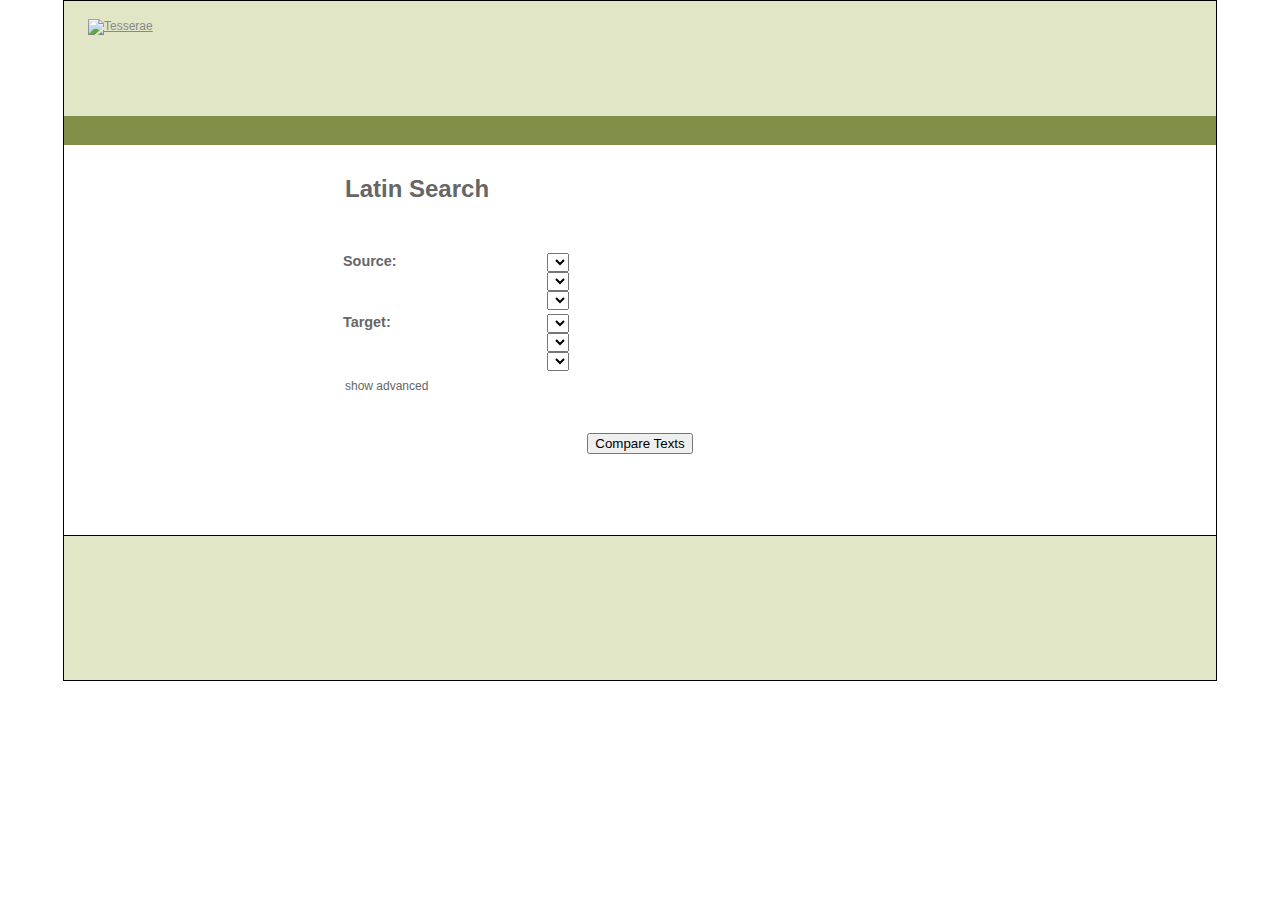
==== commit 41c8b0b1: "changes made during course" ====
--- a/html/index.html
+++ b/html/index.html
@@ -19,13 +19,12 @@
    			"source": "la"
    		}
    		var selected = {
-   			"target": "vergil.georgics.part.1",
-   			"source": "catullus.carmina"
+   			"target": "statius.achilleid.part.4.1,283-396",
+   			"source": "ovid.elegies"
    		}
          var feature = {
             "stem": "lemma",
-            "word": "exact word",
-            "3gr": "character 3-gram"
+            "word": "exact word"
          }
          var isAdvanced = false
    
@@ -42,17 +41,17 @@
          function loadTextList(lang) {
             var elem = $("<select />")
             elem.attr("id", lang + "_texts")
-            elem.load("/textlist." + lang + ".r.html", function() {
+            elem.load("/textlist." + lang + ".r.html", {}, function() {
                $("#textlists").append(elem)
                checkSentinel()
             })
          }
-                  
+                           
          $(document).ready(function() {            
-            $("#nav_main").load("/nav_main.html", function(){
+            $("#nav_main").load("/nav_main.html", {}, function(){
                $("#nav_main_search").addClass("nav_selected")
             })
-            $("#nav_sub").load("/nav_search.html", function(){
+            $("#nav_sub").load("/nav_search.html", {}, function(){
                $("#nav_search_la").addClass("nav_selected")
             })
             $("#footer").load("/footer.html")
@@ -63,7 +62,7 @@
             } else {
                checkSentinel()
             }
-            
+
             for (var k in feature) {
               $("#sel_feature").append($("<option />").val(k).text(feature[k])) 
             }
@@ -72,6 +71,7 @@
                toggleAdvanced(isAdvanced)
                isAdvanced = ! isAdvanced
             })
+            
             $("#sel_auth_source").change(function() {
                populate_work(lang["source"], "source")
             })
@@ -103,13 +103,11 @@
          </div>
          <div id="main">
 
-            <h1>Welcome</h1>
-
-            <p>
-               The Tesserae project aims to provide a flexible and robust web interface for exploring intertextual parallels.
-               Select two poems below to see a list of lines sharing two or more words (regardless of inflectional changes).
-               For advanced search options, select a language from the menu above.
-            </p>	
+         	<h1>Latin Search</h1>
+	
+         	<p>
+         	</p>
+	
          	<form action="/cgi-bin/read_table.pl" method="post" ID="Form1">
 
          		<table class="input">
@@ -227,9 +225,9 @@
          							<option value="4">4</option>
          							<option value="5">5</option>
          							<option value="6">6</option>
-         							<option value="7" selected="selected">7</option>
+         							<option value="7">7</option>
          							<option value="8">8</option>
-         							<option value="9">9</option>
+         							<option value="9" selected="selected">9</option>
          						</select>
          					</td>
          				</tr>
@@ -248,4 +246,4 @@
 	</body>
 </html>
 
-         +         
